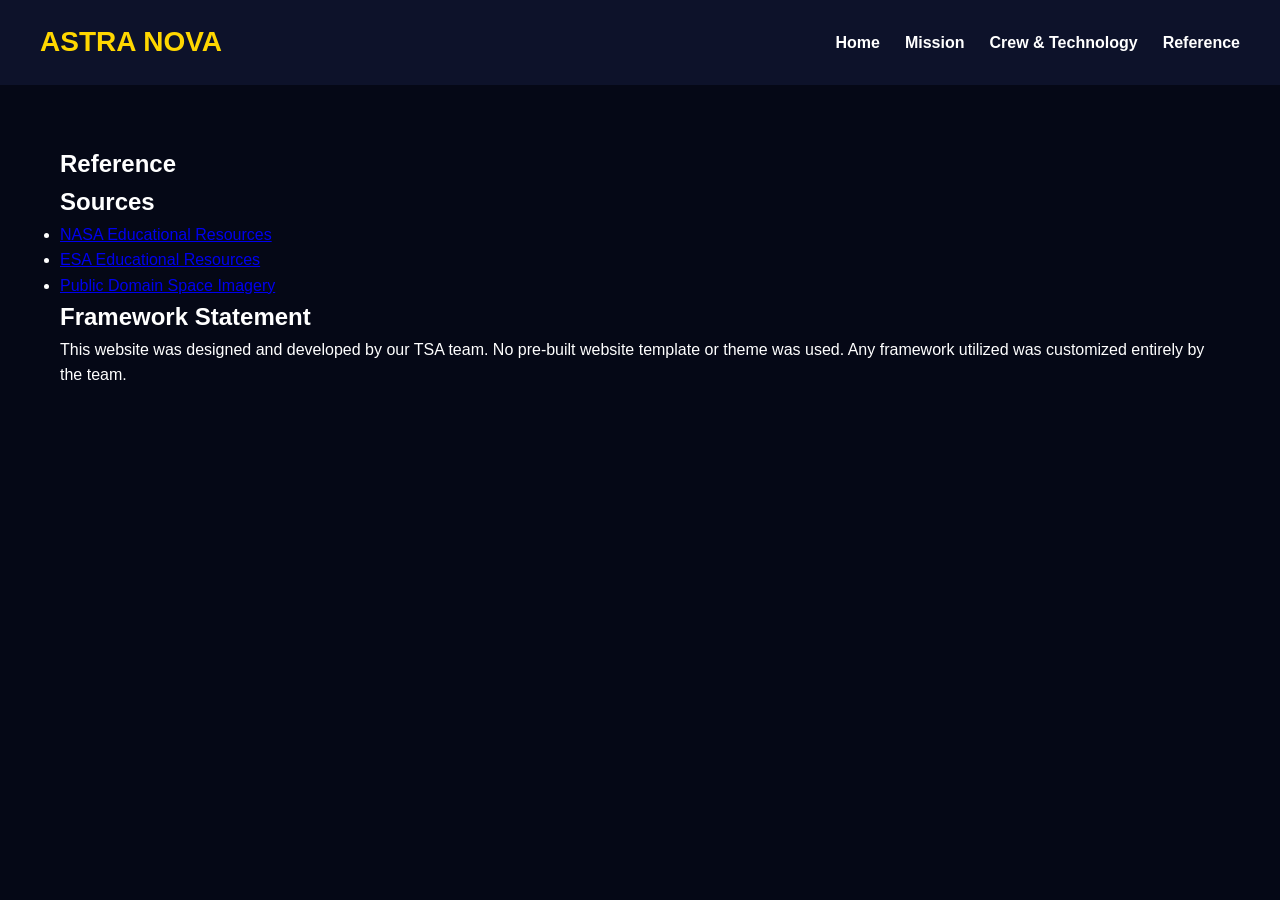
==== reference.html @ a8688bba "Add files via upload" ====
<!DOCTYPE html>
<html lang="en">

<head>
    <meta charset="UTF-8">
    <meta name="viewport" content="width=device-width, initial-scale=1.0">
    <title>Reference</title>
    <link rel="stylesheet" href="style.css">
</head>

<body>

    <header>
        <div class="logo">ASTRA NOVA</div>

        <nav>
            <ul>
                <li><a href="index.html">Home</a></li>
                <li><a href="mission.html">Mission</a></li>
                <li><a href="crew.html">Crew & Technology</a></li>
                <li><a href="reference.html">Reference</a></li>
            </ul>
        </nav>
    </header>

    <section class="content">

        <h1>Reference</h1>

        <h2>Sources</h2>

        <ul>
            <li><a href='https://www.nasa.gov/learning-resources/'>NASA Educational Resources</a></li>
            <li><a href='https://education.esa.int/category/teachers_corner/'>ESA Educational Resources</a></li>
            <li><a href='https://pdimagearchive.org/galleries/tags/space/random/desc'>Public Domain Space Imagery</a>
            </li>
        </ul>

        <h2>Framework Statement</h2>

        <p>
            This website was designed and developed by our TSA team.
            No pre-built website template or theme was used.
            Any framework utilized was customized entirely by the team.
        </p>

    </section>

</body>

</html>
---- style.css ----
* {
    margin: 0;
    padding: 0;
    box-sizing: border-box;
}

body {
    font-family: Arial, sans-serif;
    background: #050816;
    color: white;
    line-height: 1.6;
}

header {
    display: flex;
    justify-content: space-between;
    align-items: center;
    padding: 20px 40px;
    background: #0d122a;
    position: sticky;
    top: 0;
    z-index: 100;
}

.logo {
    font-size: 28px;
    font-weight: bold;
    color: #ffd700;
}

nav ul {
    display: flex;
    list-style: none;
}

nav li {
    margin-left: 25px;
}

nav a {
    text-decoration: none;
    color: white;
    font-weight: bold;
    transition: .3s;
}

nav a:hover {
    color: #ffd700;
}

.hero {
    height: 90vh;
    display: flex;
    flex-direction: column;
    justify-content: center;
    align-items: center;
    text-align: center;
    padding: 20px;
    background:
        linear-gradient(rgba(0, 0, 0, .6),
            rgba(0, 0, 0, .8)),
        url("images/space.jpg");
    background-size: cover;
    background-position: center;
}

.hero h1 {
    font-size: 4rem;
    margin-bottom: 20px;
}

.hero p {
    max-width: 700px;
    font-size: 1.2rem;
}

.btn {
    margin-top: 25px;
    padding: 12px 24px;
    background: #ffd700;
    color: #000;
    text-decoration: none;
    font-weight: bold;
    border-radius: 8px;
}

.btn:hover {
    background: white;
}

.cards {
    display: grid;
    grid-template-columns: repeat(auto-fit, minmax(250px, 1fr));
    gap: 25px;
    padding: 60px;
}

.card {
    background: #111a38;
    padding: 25px;
    border-radius: 12px;
    text-align: center;
}

.timeline {
    padding: 60px;
}

.timeline h2 {
    text-align: center;
    margin-bottom: 30px;
}

.timeline-item {
    margin: 15px auto;
    max-width: 500px;
    padding: 15px;
    background: #1a3d7c;
    border-radius: 8px;
}

.page-header {
    padding: 20px 20px;
    text-align: center;
    background: #1a3d7c;
}

.content {
    padding: 60px;
}

.phase-container {
    display: grid;
    grid-template-columns: repeat(auto-fit, minmax(220px, 1fr));
    gap: 20px;
    margin-top: 30px;
}

.phase {
    background: #111a38;
    padding: 20px;
    border-radius: 10px;
}

.crew-grid {
    padding: 60px;
    display: grid;
    grid-template-columns: repeat(auto-fit, minmax(250px, 1fr));
    gap: 30px;
}

.crew-card {
    background: #111a38;
    padding: 25px;
    border-radius: 10px;
    text-align: center;
}

.technology {
    display: grid;
    grid-template-columns: repeat(auto-fit, minmax(250px, 1fr));
    gap: 25px;
    margin-top: 30px;
}

.tech-card {
    background: #1a3d7c;
    padding: 20px;
    border-radius: 10px;
}

#countdown {
    font-size: 2rem;
    margin-top: 20px;
    color: #ffd700;
    font-weight: bold;
}

@media(max-width:768px) {

    header {
        flex-direction: column;
    }

    nav ul {
        flex-direction: column;
        align-items: center;
    }

    nav li {
        margin: 10px 0;
    }

    .hero h1 {
        font-size: 2.5rem;
    }

}
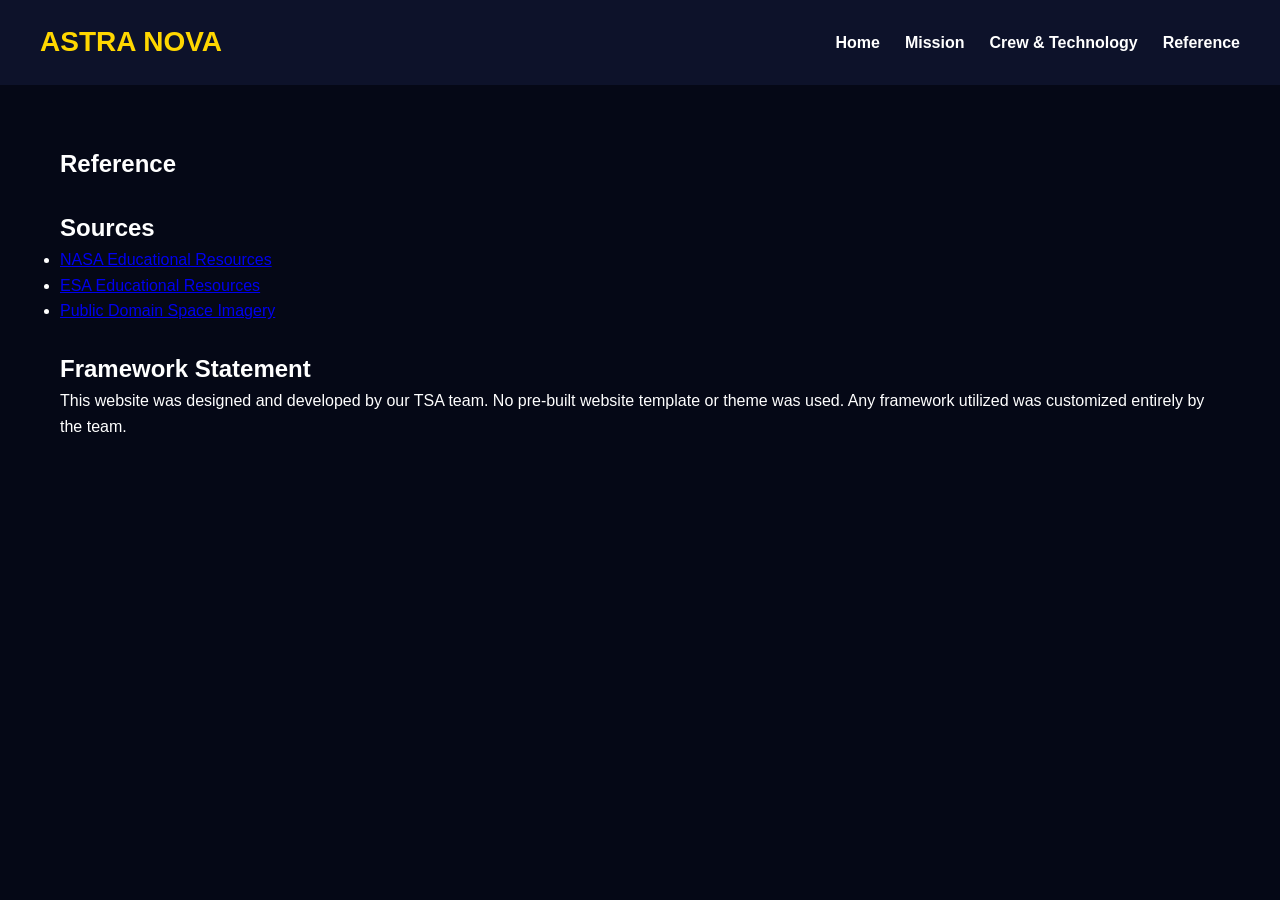
==== commit 257cde9b: "Add files via upload" ====
--- a/reference.html
+++ b/reference.html
@@ -26,16 +26,17 @@
     <section class="content">
 
         <h1>Reference</h1>
-
+        <br/>
         <h2>Sources</h2>
-
-        <ul>
-            <li><a href='https://www.nasa.gov/learning-resources/'>NASA Educational Resources</a></li>
-            <li><a href='https://education.esa.int/category/teachers_corner/'>ESA Educational Resources</a></li>
-            <li><a href='https://pdimagearchive.org/galleries/tags/space/random/desc'>Public Domain Space Imagery</a>
-            </li>
-        </ul>
-
+        <p>
+            <ul>
+                <li><a href='https://www.nasa.gov/learning-resources/'>NASA Educational Resources</a></li>
+                <li><a href='https://education.esa.int/category/teachers_corner/'>ESA Educational Resources</a></li>
+                <li><a href='https://pdimagearchive.org/galleries/tags/space/random/desc'>Public Domain Space Imagery</a>
+                </li>
+            </ul>
+        </p>
+         <br/>
         <h2>Framework Statement</h2>
 
         <p>
